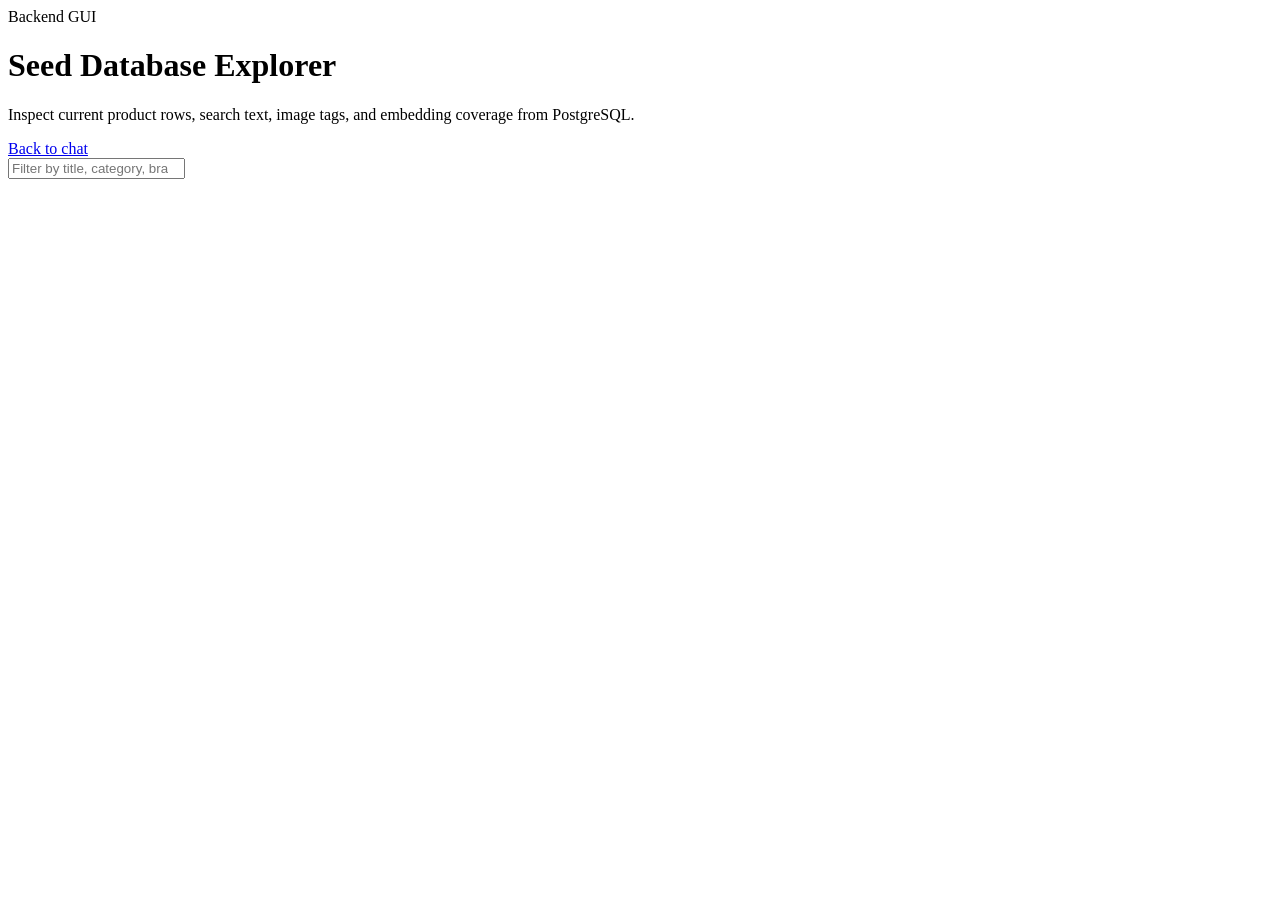
==== web/debug.html @ 1522bc64 "Add backend seed data explorer" ====
<!DOCTYPE html>
<html lang="en">
  <head>
    <meta charset="UTF-8" />
    <meta name="viewport" content="width=device-width, initial-scale=1.0" />
    <title>Commerce Agent Debug</title>
    <link rel="preconnect" href="https://fonts.googleapis.com" />
    <link rel="preconnect" href="https://fonts.gstatic.com" crossorigin />
    <link
      href="https://fonts.googleapis.com/css2?family=Space+Grotesk:wght@400;500;700&family=IBM+Plex+Mono:wght@400;500&display=swap"
      rel="stylesheet"
    />
    <link rel="stylesheet" href="/assets/styles.css?v=5" />
  </head>
  <body class="debug-page">
    <main class="debug-shell">
      <header class="debug-topbar">
        <div>
          <div class="debug-eyebrow">Backend GUI</div>
          <h1>Seed Database Explorer</h1>
          <p>Inspect current product rows, search text, image tags, and embedding coverage from PostgreSQL.</p>
        </div>
        <a class="debug-home-link" href="/">Back to chat</a>
      </header>

      <section id="debug-stats" class="debug-stats"></section>

      <section class="debug-toolbar">
        <input id="debug-product-filter" type="search" placeholder="Filter by title, category, brand, tag, or search text" />
      </section>

      <section id="debug-product-grid" class="debug-product-grid"></section>
    </main>

    <script src="/assets/debug.js?v=5" type="module"></script>
  </body>
</html>
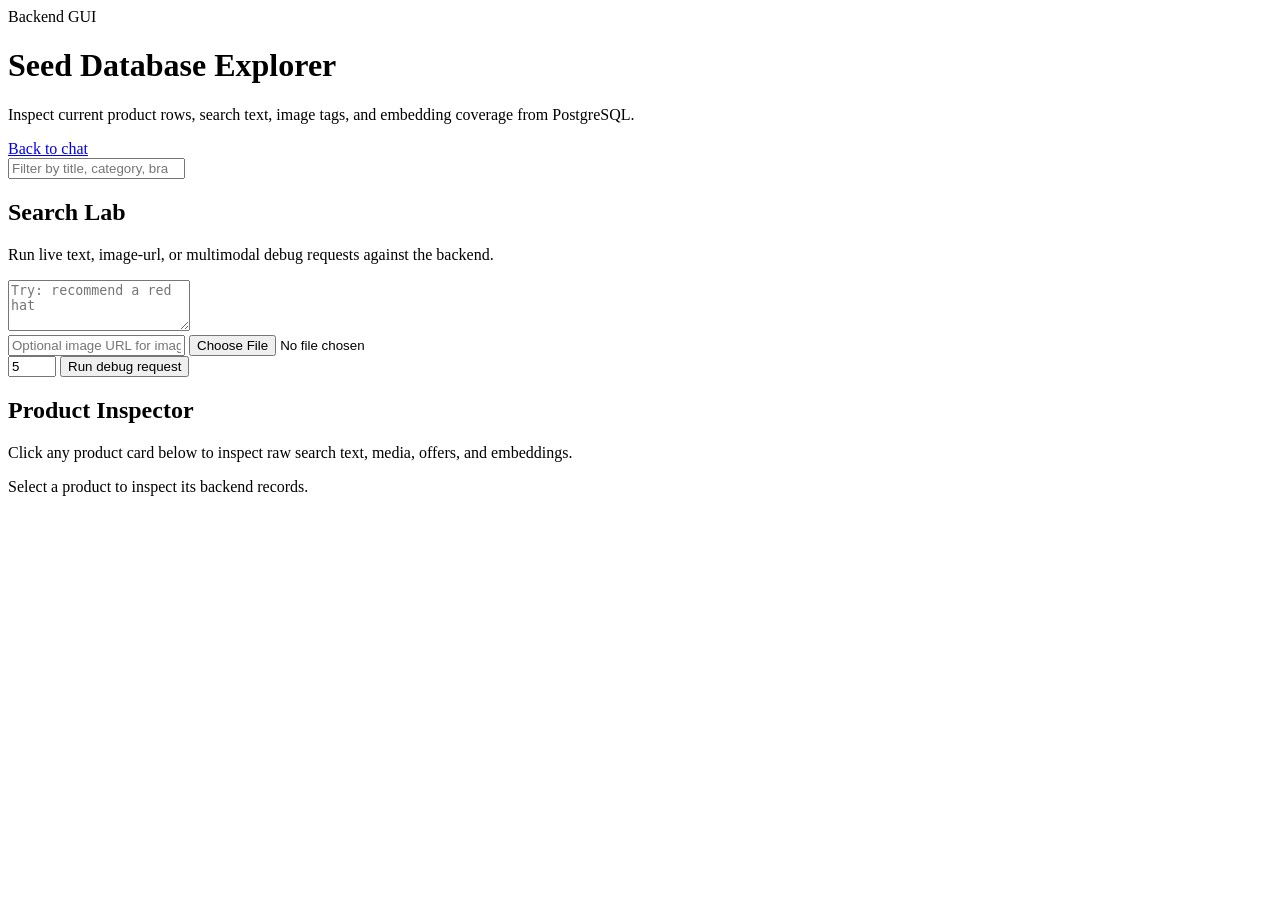
==== commit d0010aa5: "Enhance backend debug GUI" ====
--- a/web/debug.html
+++ b/web/debug.html
@@ -10,7 +10,7 @@
       href="https://fonts.googleapis.com/css2?family=Space+Grotesk:wght@400;500;700&family=IBM+Plex+Mono:wght@400;500&display=swap"
       rel="stylesheet"
     />
-    <link rel="stylesheet" href="/assets/styles.css?v=5" />
+    <link rel="stylesheet" href="/assets/styles.css?v=6" />
   </head>
   <body class="debug-page">
     <main class="debug-shell">
@@ -29,9 +29,40 @@
         <input id="debug-product-filter" type="search" placeholder="Filter by title, category, brand, tag, or search text" />
       </section>
 
+      <section class="debug-lab-grid">
+        <section class="debug-panel">
+          <div class="debug-panel-head">
+            <h2>Search Lab</h2>
+            <p>Run live text, image-url, or multimodal debug requests against the backend.</p>
+          </div>
+          <form id="debug-run-form" class="debug-run-form">
+            <textarea id="debug-run-text" rows="3" placeholder="Try: recommend a red hat"></textarea>
+            <div class="debug-run-row">
+              <input id="debug-run-image-url" type="url" placeholder="Optional image URL for image/multimodal debug" />
+              <input id="debug-run-file" type="file" accept="image/*" />
+            </div>
+            <div class="debug-run-row">
+              <input id="debug-run-limit" type="number" min="1" max="20" value="5" />
+              <button type="submit" class="debug-run-button">Run debug request</button>
+            </div>
+          </form>
+          <div id="debug-run-output" class="debug-run-output"></div>
+        </section>
+
+        <section class="debug-panel">
+          <div class="debug-panel-head">
+            <h2>Product Inspector</h2>
+            <p>Click any product card below to inspect raw search text, media, offers, and embeddings.</p>
+          </div>
+          <div id="debug-product-detail" class="debug-product-detail">
+            <div class="debug-empty">Select a product to inspect its backend records.</div>
+          </div>
+        </section>
+      </section>
+
       <section id="debug-product-grid" class="debug-product-grid"></section>
     </main>
 
-    <script src="/assets/debug.js?v=5" type="module"></script>
+    <script src="/assets/debug.js?v=6" type="module"></script>
   </body>
 </html>
